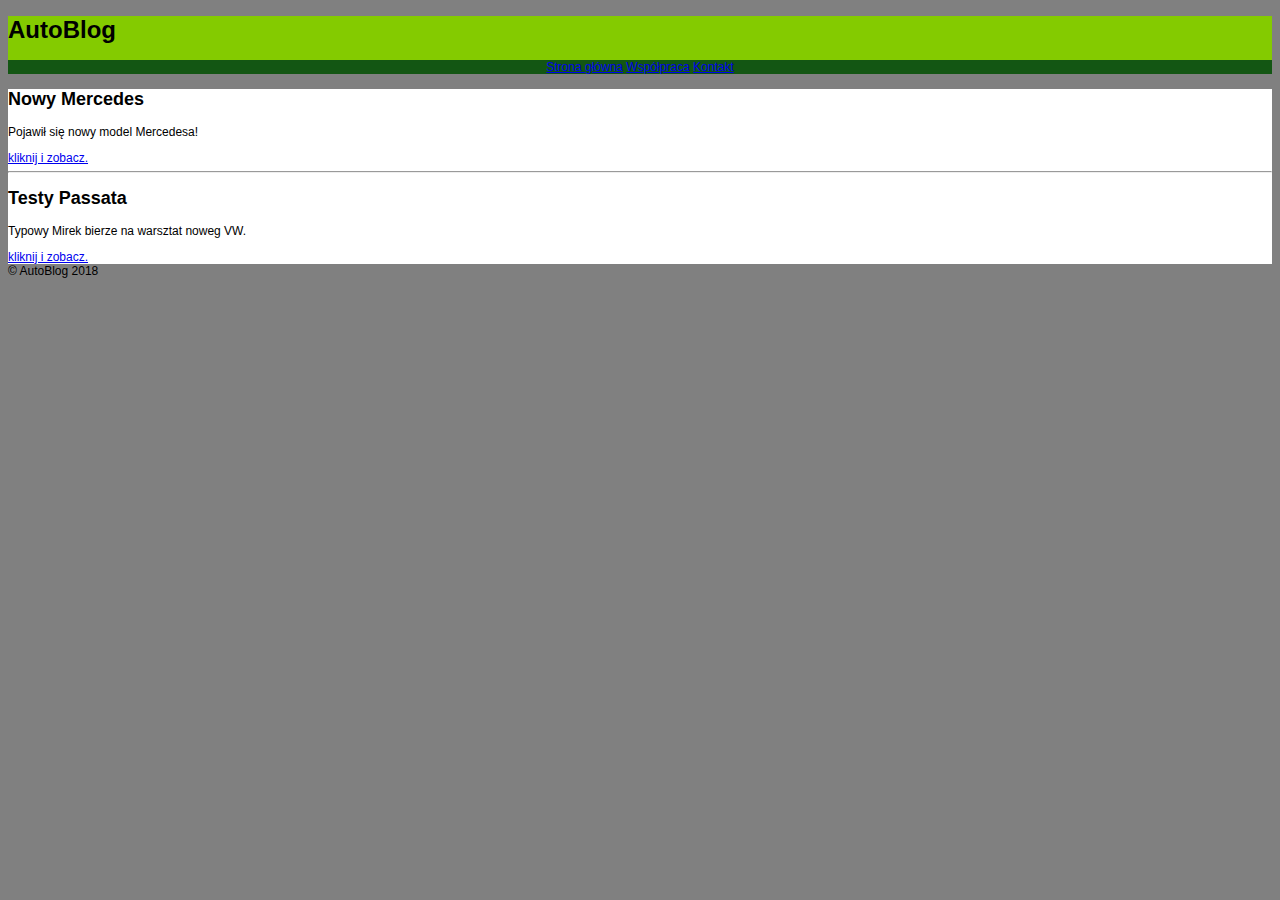
==== index.html @ 6b7d2f1a "Home page structure + inline styles" ====
<!DOCTYPE html>
<html lang="pl">
  <head>
	<meta charset="utf-8">
	<title>AutoBlog.pl</title>
  </head>
  <body style="font-family: Arial; font-size: 12px; background: gray;">
  	
  	<header style="background-color: #84cb00;">
  	<h1>AutoBlog</h1>

  	<nav style="text-align: center; background: rgb(19, 86, 19);">
  		<a href="index.html">Strona główna</a>
  		<a href="wspolpraca.html">Współpraca</a>
  		<a href="kontakt.html">Kontakt</a>
  	</nav>	
  	</header>
  	<main style=" background: white; padding; 5px;">
  		<section>
  			<h2>Nowy Mercedes</h2>
  			<p>Pojawił się nowy model Mercedesa!</p>
  			<a href="nowy_mercedes.html">kliknij i zobacz.</a>
  		</section>
  		<hr>
  		<section>
  			<h2>Testy Passata</h2>
  			<p>Typowy Mirek bierze na warsztat noweg VW.</p>
  			<a href="testy_passata.html">kliknij i zobacz.</a>
  		</section>
  	</main>
  	<footer>
  		&copy; AutoBlog 2018
  	</footer  style="padding; 5px;">
  </body>
</html>
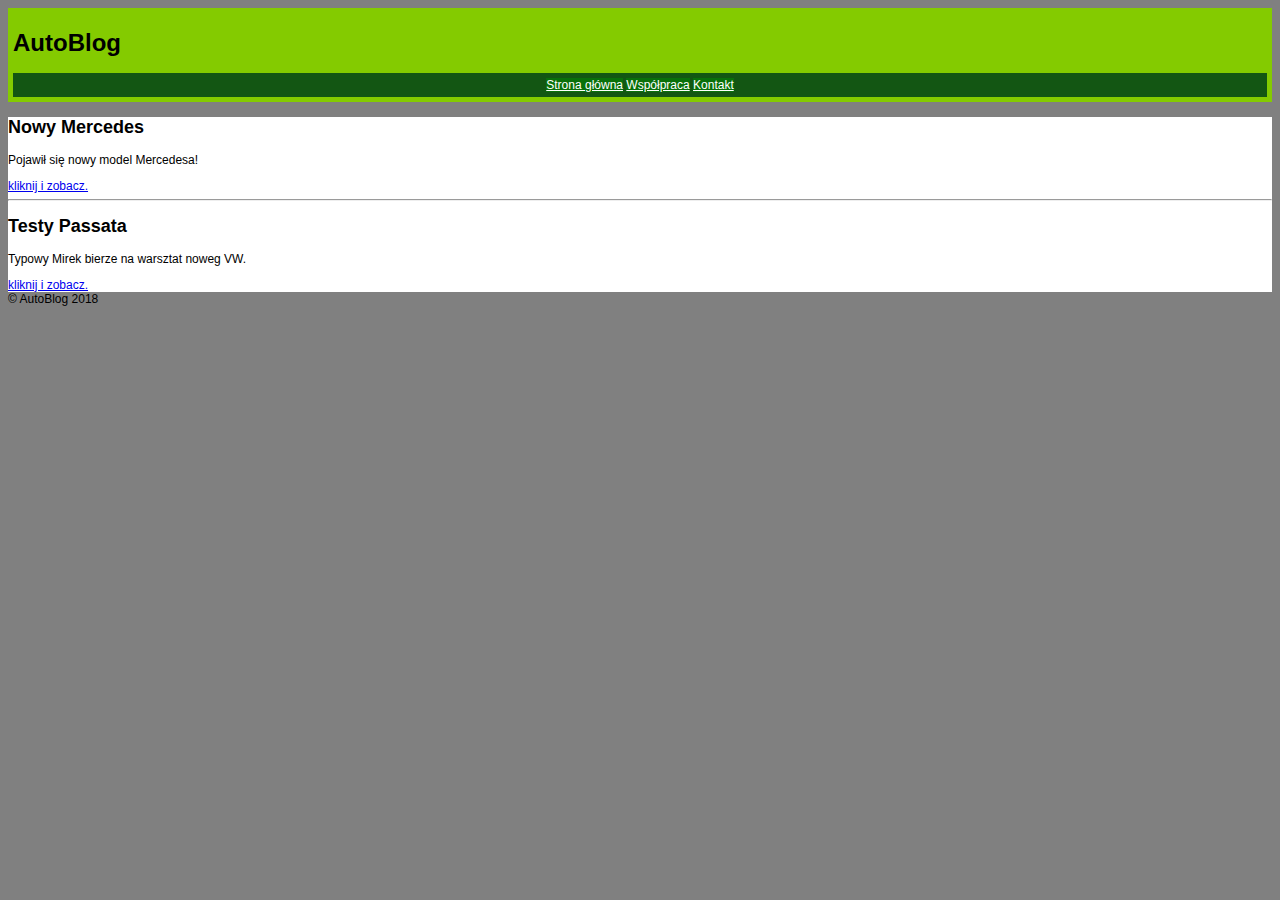
==== commit 113e423d: "styles declaretion in head" ====
--- a/index.html
+++ b/index.html
@@ -3,19 +3,54 @@
   <head>
 	<meta charset="utf-8">
 	<title>AutoBlog.pl</title>
+	<style type="text/css">
+		body{
+			font-family: Arial; 
+			font-size: 12px; 
+			background: gray;
+		}
+		header{
+			background-color: #84cb00;
+			padding: 5px;
+		}
+		header nav{
+
+			text-align: center; 
+			background: rgb(19, 86, 19);
+			padding: 5px;
+		}
+		header nav a{
+				color: #fff;
+				background: #0a700a;
+
+		}
+		main{
+			background: white;
+			padding; 5px;
+		}
+		footer{
+			  padding; 
+			  5px;
+
+		}
+		
+
+	</style>
+		</style>	
+	</style>
   </head>
-  <body style="font-family: Arial; font-size: 12px; background: gray;">
+  <body>
   	
-  	<header style="background-color: #84cb00;">
+  	<header>
   	<h1>AutoBlog</h1>
 
-  	<nav style="text-align: center; background: rgb(19, 86, 19);">
+  	<nav>
   		<a href="index.html">Strona główna</a>
   		<a href="wspolpraca.html">Współpraca</a>
   		<a href="kontakt.html">Kontakt</a>
   	</nav>	
   	</header>
-  	<main style=" background: white; padding; 5px;">
+  	<main>
   		<section>
   			<h2>Nowy Mercedes</h2>
   			<p>Pojawił się nowy model Mercedesa!</p>
@@ -30,6 +65,6 @@
   	</main>
   	<footer>
   		&copy; AutoBlog 2018
-  	</footer  style="padding; 5px;">
+  	</footer>
   </body>
 </html>
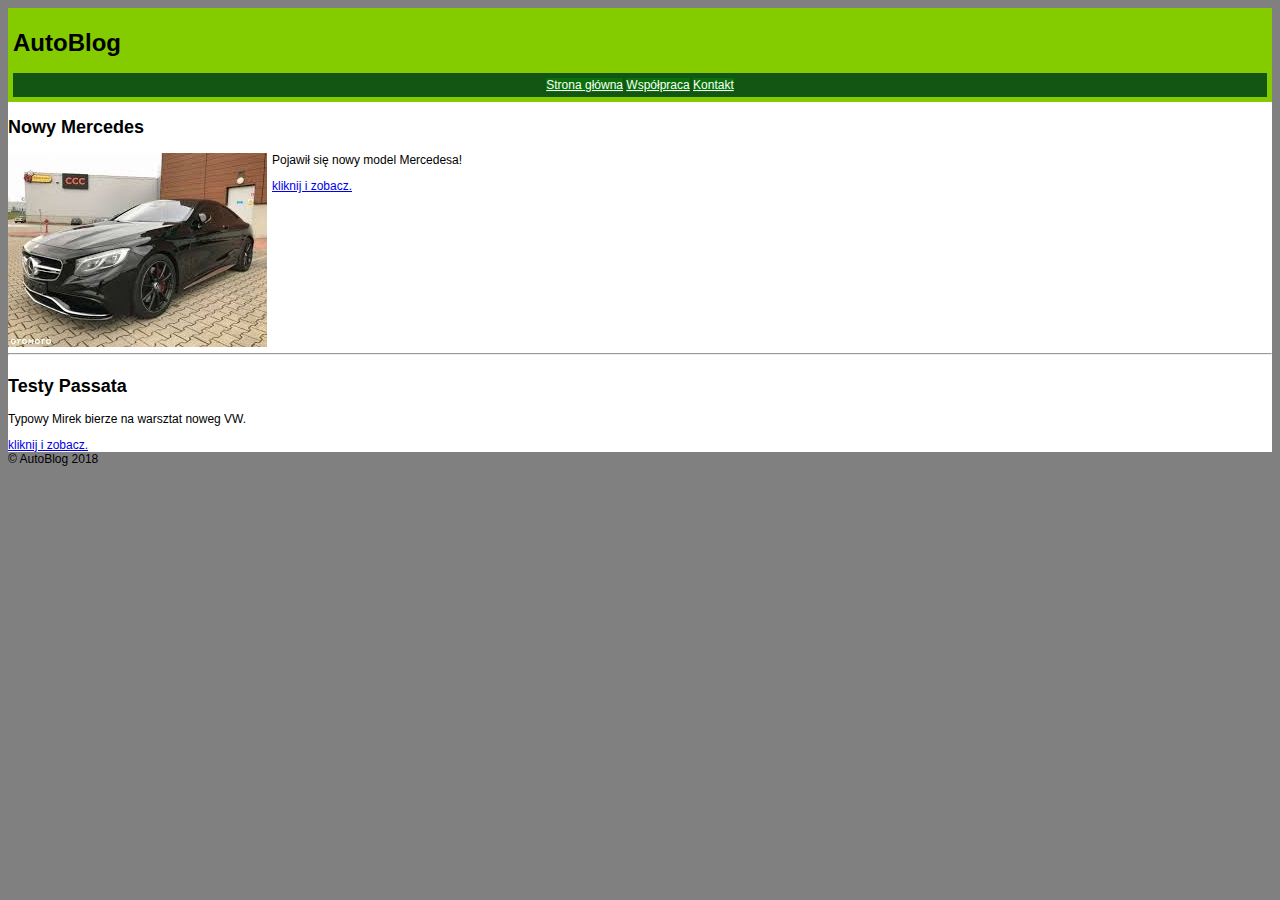
==== commit abd78a8e: "post list images" ====
--- a/index.html
+++ b/index.html
@@ -3,41 +3,8 @@
   <head>
 	<meta charset="utf-8">
 	<title>AutoBlog.pl</title>
-	<style type="text/css">
-		body{
-			font-family: Arial; 
-			font-size: 12px; 
-			background: gray;
-		}
-		header{
-			background-color: #84cb00;
-			padding: 5px;
-		}
-		header nav{
-
-			text-align: center; 
-			background: rgb(19, 86, 19);
-			padding: 5px;
-		}
-		header nav a{
-				color: #fff;
-				background: #0a700a;
-
-		}
-		main{
-			background: white;
-			padding; 5px;
-		}
-		footer{
-			  padding; 
-			  5px;
-
-		}
-		
-
-	</style>
-		</style>	
-	</style>
+	<link rel="stylesheet" href="style.css" type="text/css">
+	
   </head>
   <body>
   	
@@ -53,7 +20,10 @@
   	<main>
   		<section>
   			<h2>Nowy Mercedes</h2>
-  			<p>Pojawił się nowy model Mercedesa!</p>
+  			<p>
+  				<img src="images/mercedes.jpg" alt="Mercedes Benz 3.0">
+
+  			Pojawił się nowy model Mercedesa!</p>
   			<a href="nowy_mercedes.html">kliknij i zobacz.</a>
   		</section>
   		<hr>
--- a/style.css
+++ b/style.css
@@ -0,0 +1,44 @@
+
+		body{
+			font-family: Arial; 
+			font-size: 12px; 
+			background: gray;
+		}
+		header{
+			background-color: #84cb00;
+			padding: 5px;
+		}
+		header nav{
+
+			text-align: center; 
+			background: rgb(19, 86, 19);
+			padding: 5px;
+		}
+		header nav a{
+				color: #fff;
+				background: #0a700a;
+
+		}
+		main{
+			background: white;
+			padding; 5px;
+
+		}
+		main section{
+			overflow: hidden;
+		}
+		main section p img{
+            float: left;
+			width: 200 px;
+			height: auto;
+			margin-right: 5px;
+		}
+		footer{
+			  padding; 
+			  5px;
+
+		}
+
+		
+
+	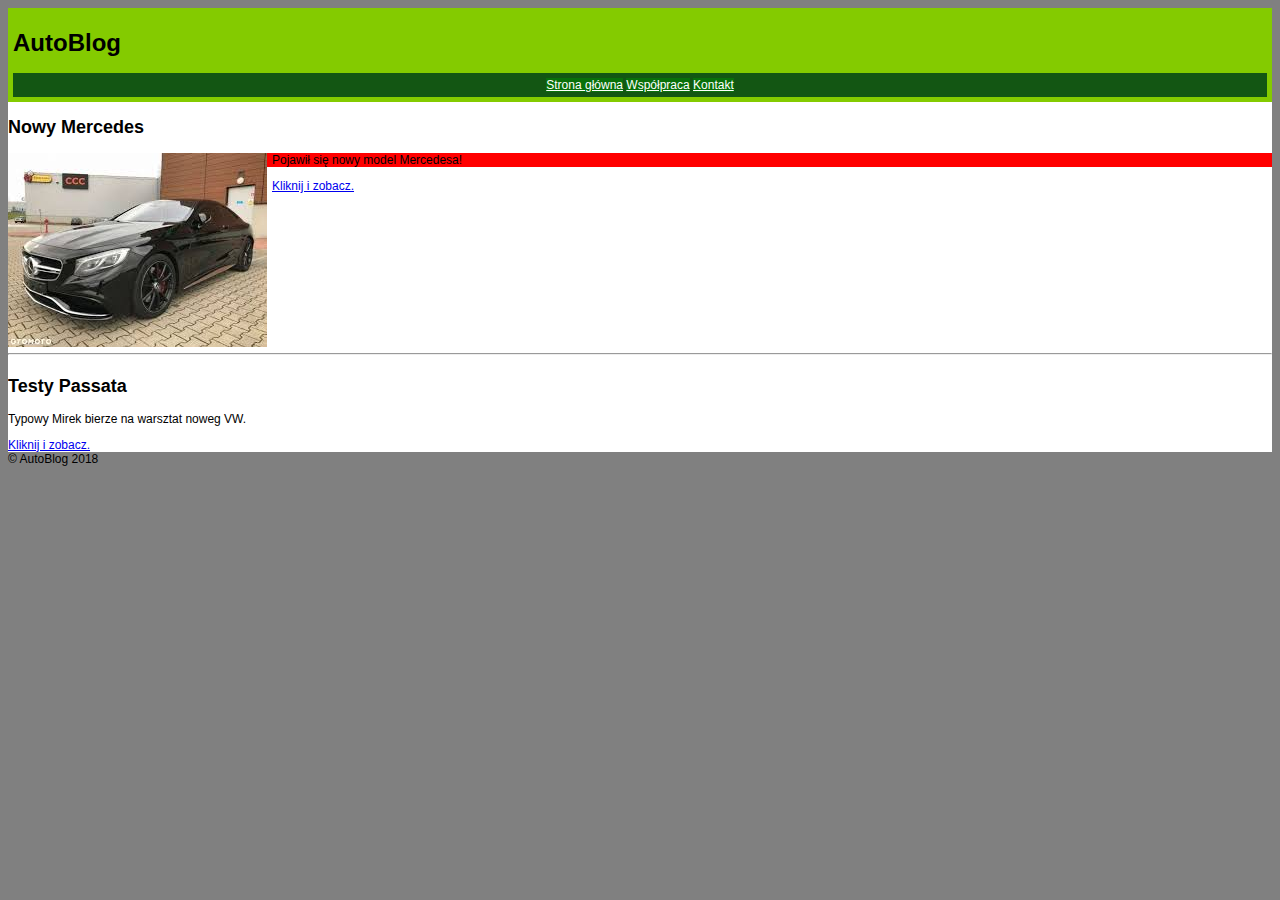
==== commit d61f3a1b: "css class" ====
--- a/index.html
+++ b/index.html
@@ -20,17 +20,17 @@
   	<main>
   		<section>
   			<h2>Nowy Mercedes</h2>
-  			<p>
+  			<p class="background-red">
   				<img src="images/mercedes.jpg" alt="Mercedes Benz 3.0">
 
   			Pojawił się nowy model Mercedesa!</p>
-  			<a href="nowy_mercedes.html">kliknij i zobacz.</a>
+  			<a href="nowy_mercedes.html">Kliknij i zobacz.</a>
   		</section>
   		<hr>
   		<section>
-  			<h2>Testy Passata</h2>
+  			<h2 "background-green">Testy Passata</h2>
   			<p>Typowy Mirek bierze na warsztat noweg VW.</p>
-  			<a href="testy_passata.html">kliknij i zobacz.</a>
+  			<a href="testy_passata.html">Kliknij i zobacz.</a>
   		</section>
   	</main>
   	<footer>
--- a/style.css
+++ b/style.css
@@ -19,6 +19,12 @@
 				background: #0a700a;
 
 		}
+		header nav a:hover{
+			background: rgb(8, 253, 8);
+		}
+		main section a:hover{
+			font-weight: bold;
+		}
 		main{
 			background: white;
 			padding; 5px;
@@ -27,6 +33,22 @@
 		main section{
 			overflow: hidden;
 		}
+		.background-green{
+			background: green;
+		}
+		.background-red{
+			background: red;
+		}
+		.background-aqua{
+			background: aqua;
+		}
+		.top-headline{
+			color: blue;
+		}
+		.main-link{
+			text-transform: uppercase;
+		}
+		
 		main section p img{
             float: left;
 			width: 200 px;
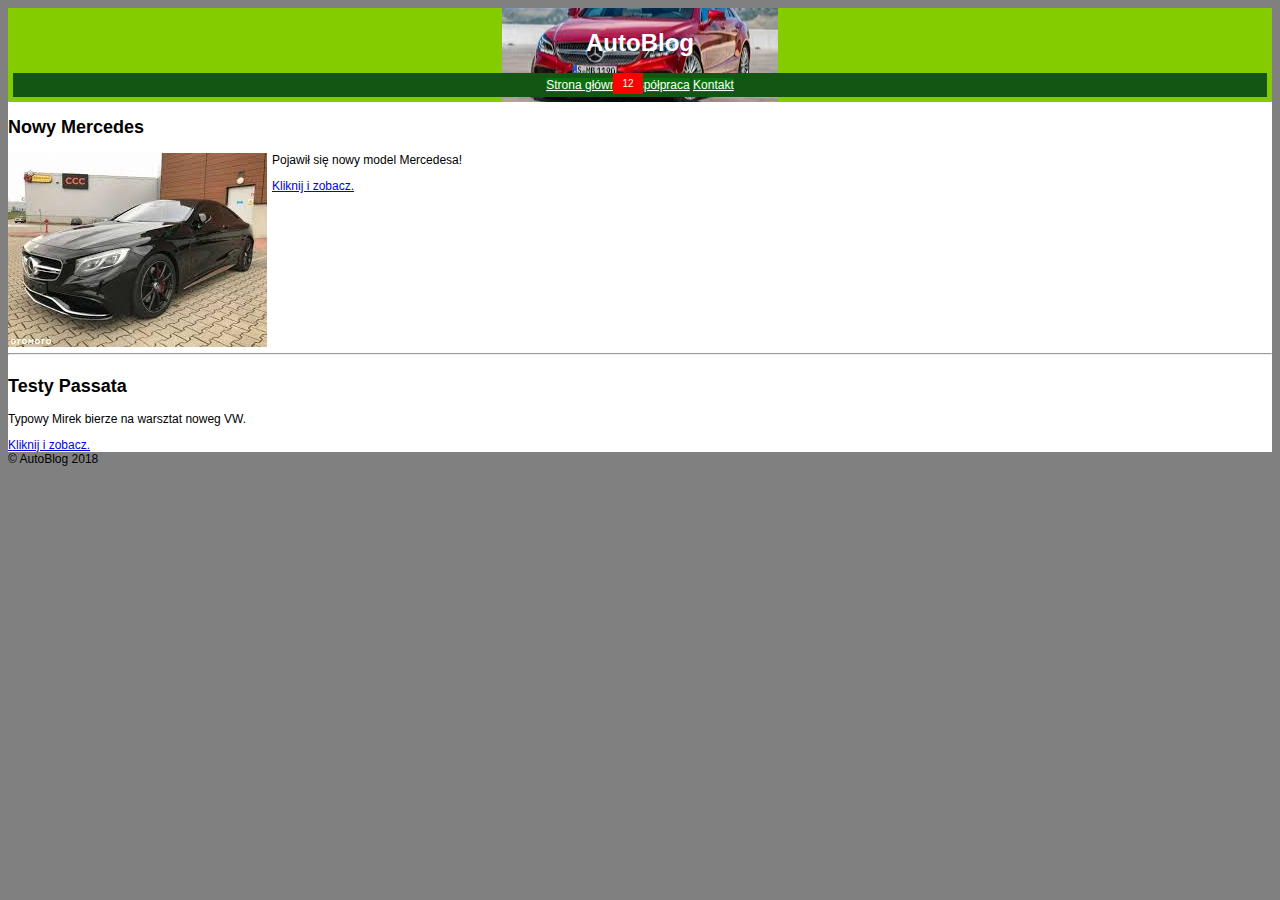
==== commit be0c9569: "index counter" ====
--- a/index.html
+++ b/index.html
@@ -4,7 +4,25 @@
 	<meta charset="utf-8">
 	<title>AutoBlog.pl</title>
 	<link rel="stylesheet" href="style.css" type="text/css">
-	
+	<style >
+
+        .article{
+          display:inline-block;
+          position: relative;
+
+        }
+        .article .counter{
+          position: absolute;
+          padding: 5px;
+          background: red;
+          left: 100%;
+          top:0;
+          width: 20px;
+          margin-left: -10px;
+          font-size: 10px;
+          margin-top:-5px;
+        }
+  </style>
   </head>
   <body>
   	
@@ -12,9 +30,15 @@
   	<h1>AutoBlog</h1>
 
   	<nav>
-  		<a href="index.html">Strona główna</a>
+      <div class="display-inline-block">
+  		<a href="index.html" class="article">
+       Strona główna
+       <div class="counter">12</div>
+      </a>
+      
   		<a href="wspolpraca.html">Współpraca</a>
   		<a href="kontakt.html">Kontakt</a>
+      </div>
   	</nav>	
   	</header>
   	<main>
@@ -23,7 +47,7 @@
   			<p class="background-red">
   				<img src="images/mercedes.jpg" alt="Mercedes Benz 3.0">
 
-  			Pojawił się nowy model Mercedesa!</p>
+  			<p>Pojawił się nowy model Mercedesa!</p>
   			<a href="nowy_mercedes.html">Kliknij i zobacz.</a>
   		</section>
   		<hr>
--- a/style.css
+++ b/style.css
@@ -6,7 +6,15 @@
 		}
 		header{
 			background-color: #84cb00;
-			padding: 5px;
+			background-image: url('images/cars.jpg');
+			background-repeat: no-repeat;
+			background-position: center;
+            padding: 5px;
+            text-align: center;
+		}
+		header h1{
+			color: #fff;
+			text-shadow: 2px 2px #00;
 		}
 		header nav{
 
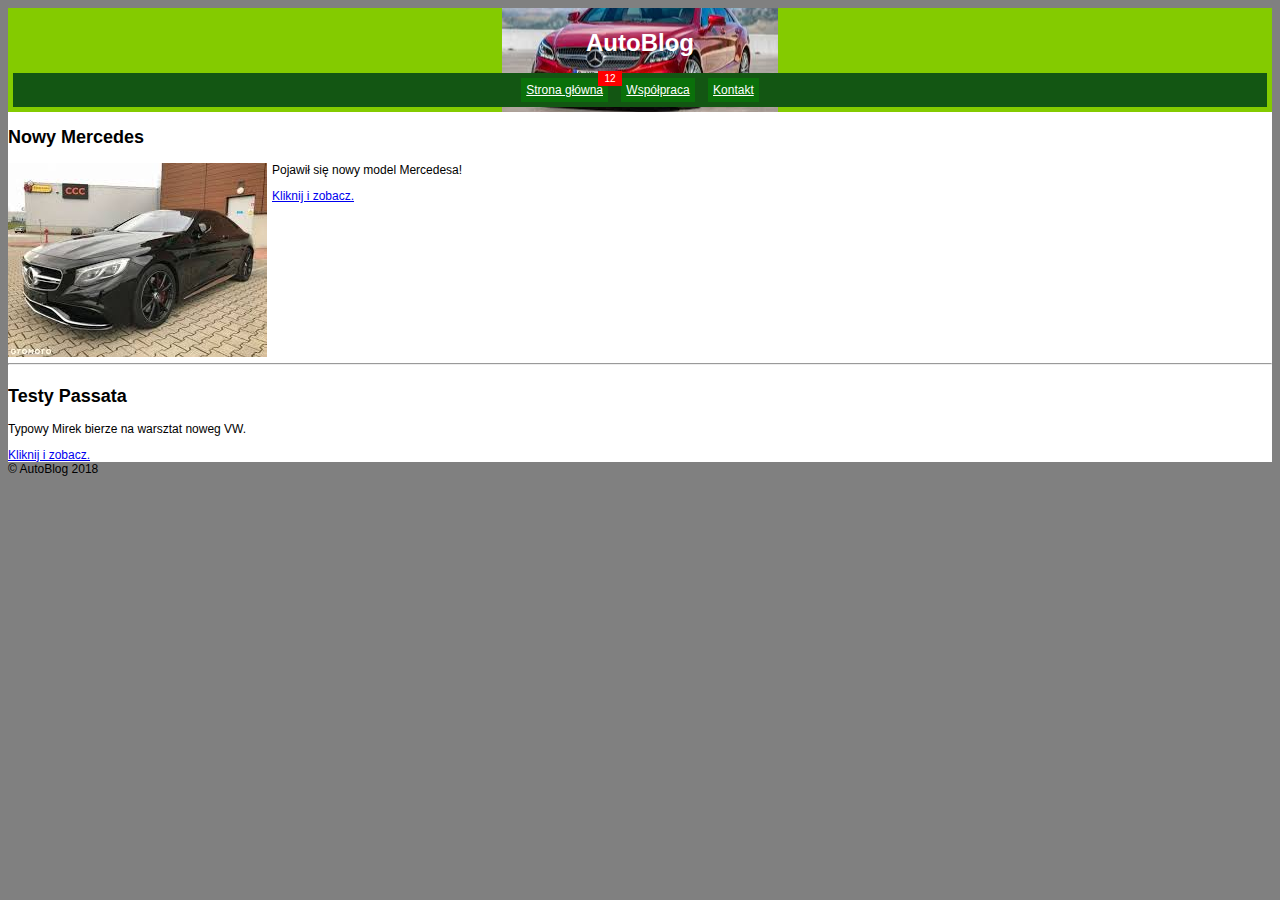
==== commit 885d6527: "index counter poprawiony" ====
--- a/index.html
+++ b/index.html
@@ -13,14 +13,14 @@
         }
         .article .counter{
           position: absolute;
-          padding: 5px;
+          padding: 2px;
           background: red;
           left: 100%;
           top:0;
           width: 20px;
           margin-left: -10px;
           font-size: 10px;
-          margin-top:-5px;
+          margin-top:-7px;
         }
   </style>
   </head>
@@ -30,7 +30,7 @@
   	<h1>AutoBlog</h1>
 
   	<nav>
-      <div class="display-inline-block">
+      
   		<a href="index.html" class="article">
        Strona główna
        <div class="counter">12</div>
@@ -38,7 +38,7 @@
       
   		<a href="wspolpraca.html">Współpraca</a>
   		<a href="kontakt.html">Kontakt</a>
-      </div>
+      
   	</nav>	
   	</header>
   	<main>
--- a/style.css
+++ b/style.css
@@ -25,10 +25,13 @@
 		header nav a{
 				color: #fff;
 				background: #0a700a;
+				padding: 5px;
+				margin: 0 5px;
 
 		}
 		header nav a:hover{
 			background: rgb(8, 253, 8);
+
 		}
 		main section a:hover{
 			font-weight: bold;
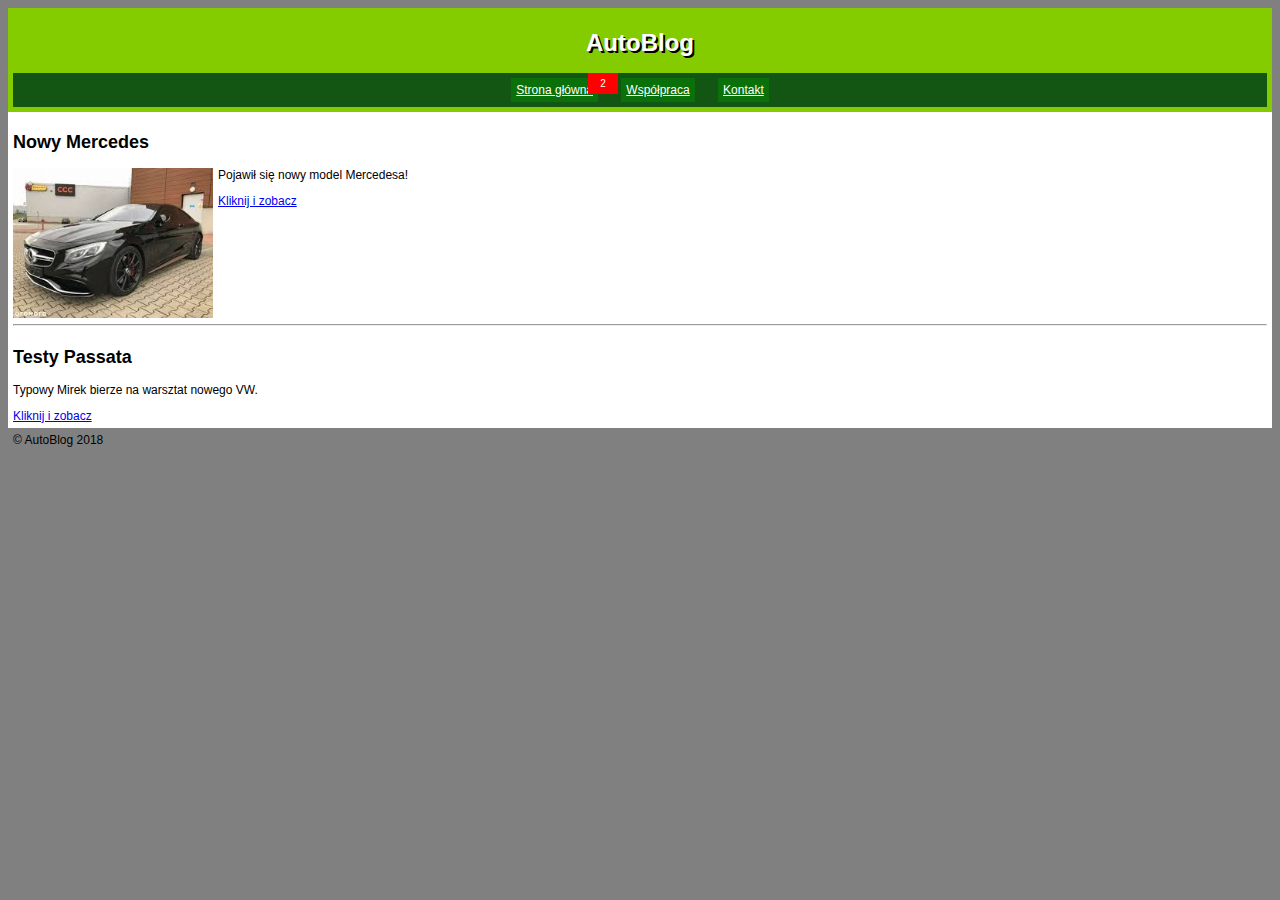
==== commit 0abcd758: "form" ====
--- a/index.html
+++ b/index.html
@@ -1,64 +1,58 @@
 <!DOCTYPE html>
 <html lang="pl">
-  <head>
-	<meta charset="utf-8">
-	<title>AutoBlog.pl</title>
-	<link rel="stylesheet" href="style.css" type="text/css">
-	<style >
+    <head>
+        <!-- Hello comment! -->
+        <meta charset="UTF-8">
+        <title>AutoBlog.pl</title>
+        <meta name="viewport" content="width=device-width, initial-scale=1">
+        <link rel="stylesheet" href="style.css" type="text/css">
 
-        .article{
-          display:inline-block;
-          position: relative;
+        <style>
+            @media only screen and (max-width: 800px) {
+                main section p img {
+                    width: 100%;
+                    margin: 0;
+                }
+            }
+        </style>
+    </head>
+    <body>
 
-        }
-        .article .counter{
-          position: absolute;
-          padding: 2px;
-          background: red;
-          left: 100%;
-          top:0;
-          width: 20px;
-          margin-left: -10px;
-          font-size: 10px;
-          margin-top:-7px;
-        }
-  </style>
-  </head>
-  <body>
-  	
-  	<header>
-  	<h1>AutoBlog</h1>
+        <header>
+            <h1>AutoBlog</h1>
+            <nav>
+                <a href="index.html" class="article">
+                    Strona główna
+                    <div class="counter">
+                        2
+                    </div>
+                </a>
+                <a href="wspolpraca.html">Współpraca</a>
+                <a href="kontakt.html">Kontakt</a>
+            </nav>
+        </header>
 
-  	<nav>
-      
-  		<a href="index.html" class="article">
-       Strona główna
-       <div class="counter">12</div>
-      </a>
-      
-  		<a href="wspolpraca.html">Współpraca</a>
-  		<a href="kontakt.html">Kontakt</a>
-      
-  	</nav>	
-  	</header>
-  	<main>
-  		<section>
-  			<h2>Nowy Mercedes</h2>
-  			<p class="background-red">
-  				<img src="images/mercedes.jpg" alt="Mercedes Benz 3.0">
+        <main>
+            <section>
+                <h2>Nowy Mercedes</h2>
+                <p>
+                    <img src="images/mercedes.jpg" alt="Mercedes Benz 3.0">
+                    Pojawił się nowy model Mercedesa!
+                </p>
+                <a href="nowy_mercedes.html">Kliknij i zobacz</a>
+            </section>
 
-  			<p>Pojawił się nowy model Mercedesa!</p>
-  			<a href="nowy_mercedes.html">Kliknij i zobacz.</a>
-  		</section>
-  		<hr>
-  		<section>
-  			<h2 "background-green">Testy Passata</h2>
-  			<p>Typowy Mirek bierze na warsztat noweg VW.</p>
-  			<a href="testy_passata.html">Kliknij i zobacz.</a>
-  		</section>
-  	</main>
-  	<footer>
-  		&copy; AutoBlog 2018
-  	</footer>
-  </body>
-</html>
+            <hr>
+
+            <section>
+                <h2>Testy Passata</h2>
+                <p>Typowy Mirek bierze na warsztat nowego VW.</p>
+                <a href="testy_passata.html">Kliknij i zobacz</a>
+            </section>
+        </main>
+
+        <footer>
+            &copy; AutoBlog 2018
+        </footer>
+    </body>
+</html>--- a/style.css
+++ b/style.css
@@ -1,77 +1,100 @@
+body {
+    font-family: Arial;
+    font-size: 12px;
+    background: grey;
+}
 
-		body{
-			font-family: Arial; 
-			font-size: 12px; 
-			background: gray;
-		}
-		header{
-			background-color: #84cb00;
-			background-image: url('images/cars.jpg');
-			background-repeat: no-repeat;
-			background-position: center;
-            padding: 5px;
-            text-align: center;
-		}
-		header h1{
-			color: #fff;
-			text-shadow: 2px 2px #00;
-		}
-		header nav{
+header {
+    background-color: #84cb00;
+    background-image: url('images/cars.jpeg');
+    background-repeat: no-repeat;
+    background-position: center;
+    padding: 5px;
+    text-align: center;
 
-			text-align: center; 
-			background: rgb(19, 86, 19);
-			padding: 5px;
-		}
-		header nav a{
-				color: #fff;
-				background: #0a700a;
-				padding: 5px;
-				margin: 0 5px;
+}
 
-		}
-		header nav a:hover{
-			background: rgb(8, 253, 8);
+header h1 {
+    color: #fff;
+    text-shadow: 2px 2px #000;
+}
 
-		}
-		main section a:hover{
-			font-weight: bold;
-		}
-		main{
-			background: white;
-			padding; 5px;
+header nav {
+    text-align: center;
+    background: rgb(19, 86, 19);
+    overflow: hidden;
+    padding: 5px;
+}
 
-		}
-		main section{
-			overflow: hidden;
-		}
-		.background-green{
-			background: green;
-		}
-		.background-red{
-			background: red;
-		}
-		.background-aqua{
-			background: aqua;
-		}
-		.top-headline{
-			color: blue;
-		}
-		.main-link{
-			text-transform: uppercase;
-		}
-		
-		main section p img{
-            float: left;
-			width: 200 px;
-			height: auto;
-			margin-right: 5px;
-		}
-		footer{
-			  padding; 
-			  5px;
+header nav a {
+    color: #fff;
+    background: #0a700a;
+    padding: 5px;
+    margin: 0 10px;
+    /* margin-right: 5px;
+    margin-left: 5px; */
+}
 
-		}
+header nav a:hover {
+    background: rgb(8, 253, 8);
+}
 
-		
+main {
+    background: white;
+    padding: 5px;
+}
 
-	+main section {
+    overflow: hidden;
+}
+
+main section a:hover {
+    font-weight: bold;
+}
+
+.background-red {
+    background: red;
+}
+
+.background-green {
+    background: green;
+}
+
+.background-aqua {
+    background: aqua;
+}
+
+.top-headline {
+    color: blue;
+}
+
+.main-link {
+    text-transform: uppercase;
+}
+
+main section p img {
+    width: 200px;
+    float: left;
+    margin-right: 5px;
+}
+
+footer {
+    padding: 5px;
+}
+
+.article {
+    display: inline-block;
+    position: relative;
+}
+
+.article .counter {
+    position: absolute;
+    padding: 5px;
+    background: red;
+    left: 100%;
+    top: 0;
+    width: 20px;
+    margin-left: -10px;
+    font-size: 10px;
+    margin-top: -5px;
+}